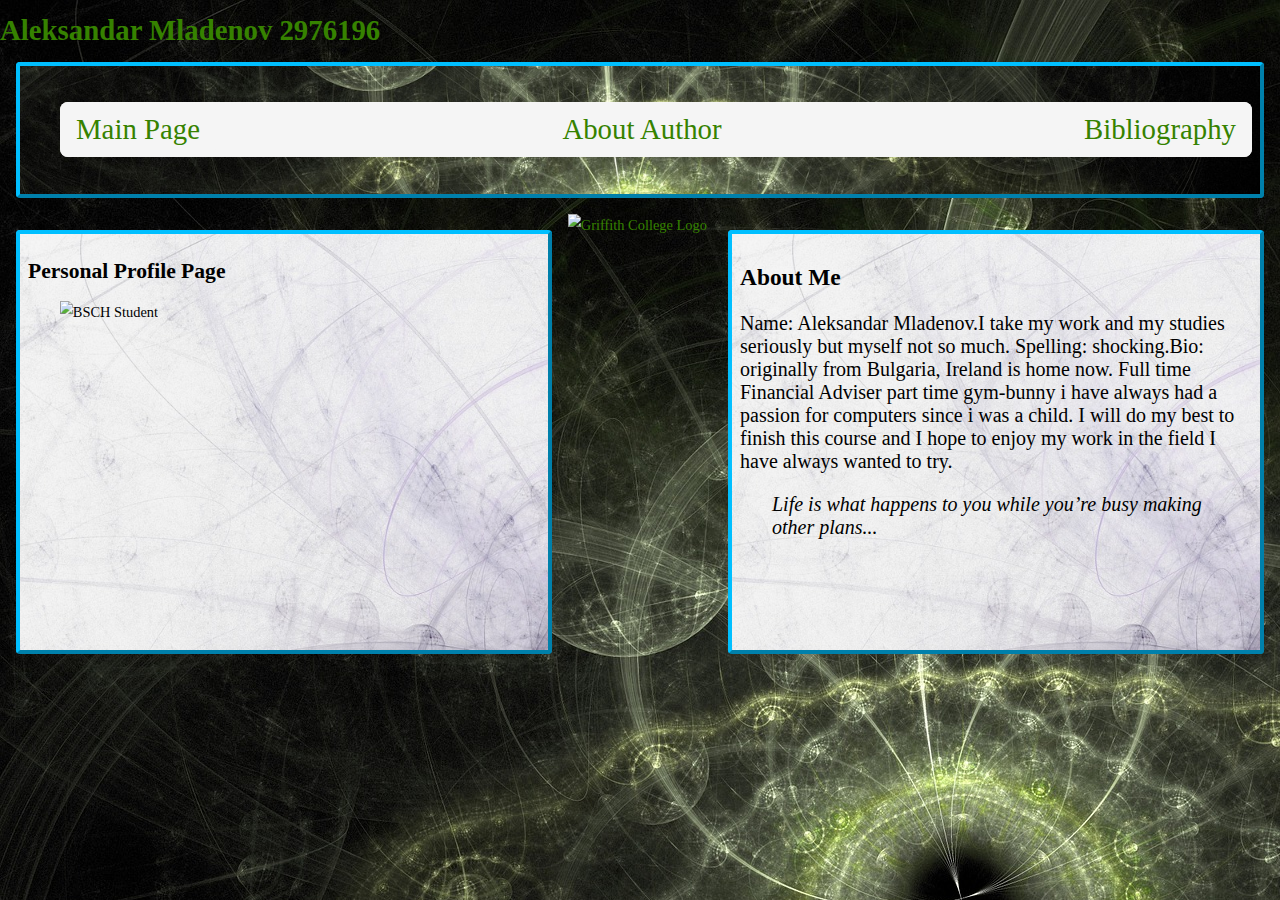
==== about.html @ 27947632 "Uploading my second website" ====
<!DOCTYPE html><!--validated with Firefox HTML validator 0 mistakes-->
    <html lang="en">
    <head>
        <meta charset="UTF-8">
        <title>Aleksandar Mladenov 2976196</title><!-- title with name and student number-->
        <link rel="stylesheet" href="css/about.css"> <!-- link to CSS style sheet   -->
    </head><!-- HTML head  -->
    <body><!-- HTML body  -->
    <div id="about"><!-- Div with page name id-->
        <header id="header"><h1><a href= index.html>Aleksandar Mladenov 2976196</a></h1></header><!-- heading linked to the index-->
        <section id="section1"><!-- section containing the main navigation panner  -->
            <ul>
                <li class="option1"><a href= index.html>Main Page</a></li>
                <li class="option2"><a href= bibliography.html>Bibliography</a></li>
                <li class="option3"><a href= about.html>About Author</a></li>
            </ul>
        </section>
        <section id="section2">
            <h3>About Me</h3><!-- would have liked to use <br> on below but did not as not part of assignment-->
            Name: Aleksandar Mladenov.I take my work and my studies seriously but myself not so much.
            Spelling: shocking.Bio: originally from Bulgaria, Ireland is home now.
            Full time Financial Adviser part time gym-bunny i have always had a passion for computers since i was a child.
            I will do my best to finish this course and I hope to enjoy my work in the field I have always wanted to try.</p>
            <blockquote><p><i>Life is what happens to you while you’re busy making other plans...</i></p></blockquote>     <!-- a blockquote with italic to emphasize the text-->
        </section>
            <section id="section3">
            <h2>Personal Profile Page</h2><!-- sub-heading -->
            <figure id="head_pic"><img src="images/Head_pic.jpg" alt="BSCH Student" title="An average Alex trying to look normal" width="400"/></figure>
            <!-- a photo of me with alternative text and title resized for a 13inch screen it may look smaller on larger devises with the size specified for a faster load in a section -->
        </section>
       <footer id="footer"><a href="https://www.griffith.ie" target="_blank"><img src="images/griffith-college-logo-2_0.png" alt="Griffith College Logo" title="A logo of Griffith College" width="450"/> </a></footer><!-- footer with logo and link to griffith college site with a blank attribute to open page in another window and loading optimisation -->
    </div>
    </body>
    </html> <!--validated with Firefox HTML validator 0 mistakes-->
---- css/about.css ----
body {
    font-family: Times New Roman, Arial; /*set a web safe font and a spare one*/
    color: whitesmoke; /* sets default colour of body text */
    font-size: large; /*sets default font size */
    background-image: url(../Images/IndexPic1.jpg); /* Credit https://pixabay.com/illustrations/fractal-abstract-background-physics-1280077/ */
    background-blend-mode: lighten; /*Lightens blend mode */
    line-height: 1.6em;/*Sets default text spacing */
    margin:0; /*Sets default margins */
    zoom: 80%; /*resets page to normal zoom values for consistency when switching page*/
}
ul {
    list-style:none; /*style for unordered lists*/
}
a {
    text-decoration: none; /*removes underline from all hyperlinks*/
    color: #368200; /*changes color of hyperlinks to suit page style*/
}
a:hover{
    color: yellowgreen; /*changes color when hovering to indicate a hyperlink*/
}
#section1 {
    text-align: center;  /*text alignment */
    font-size: 36px;  /*sets font size */
    border: 5px deepskyblue outset; /*adds a border to box*/
    margin: 20px;/*spacing around element*/
    border-radius: 5px; /*smoother borders */
    float: top; /*sets element position in page*/
    background-position: center; /*Sets position of background */
    padding: 10px; /*Padding inside element */
    background-color: white; /*blending colour for element */
    background-blend-mode:normal; /*type of blend */
    background-image: url(../Images/IndexPic1.jpg); /*Image free licence for use */
}
.option1 { /*Class for first button sets options below */
    float: left; /*sets position to left */
    padding: 20px;/*adds padding inside element */
    border-radius: 10px; /*makes border smooth */
    background-color: whitesmoke; /*adds background colour*/
}
.option2{/*Class for second button sets options below */
    float:right;/*sets position to right */
    padding: 20px;/*adds padding inside element */
    border-radius: 10px;/*makes border smooth */
    background-color: whitesmoke;/*adds background colour*/
}
.option3 {/*Class for third button sets options below */
    float:top;/*sets position to middle */
    padding: 20px;/*adds padding inside element */
    border-radius: 10px;/*makes border smooth */
    background-color: whitesmoke;/*adds background colour*/
}
#section2 {
    border: 5px deepskyblue outset; /*adds a border to box*/
    margin: 20px;/*spacing around element*/
    border-radius: 5px; /*smoother borders */
    float: right;
    width: 40%;
    height: 500px;
    background-image: url(../Images/IndexPic1.jpg); /*reuses the background picture again for the below effect*/
    background-blend-mode:difference;
    text-shadow: 0 0 20px whitesmoke;
    background-color: whitesmoke;
    color: black;
    padding: 10px;
    font-size: 25px;
}
#section3 {
    border: 5px deepskyblue outset; /*adds a border to box*/
    margin: 20px;/*spacing around element*/
    border-radius: 5px; /*smoother borders */
    float: left;
    width: 40%;
    height: 500px;
    padding: 10px;
    background-image: url(../Images/IndexPic1.jpg);
    background-blend-mode:difference;
    background-color: whitesmoke;
    color: black;
}
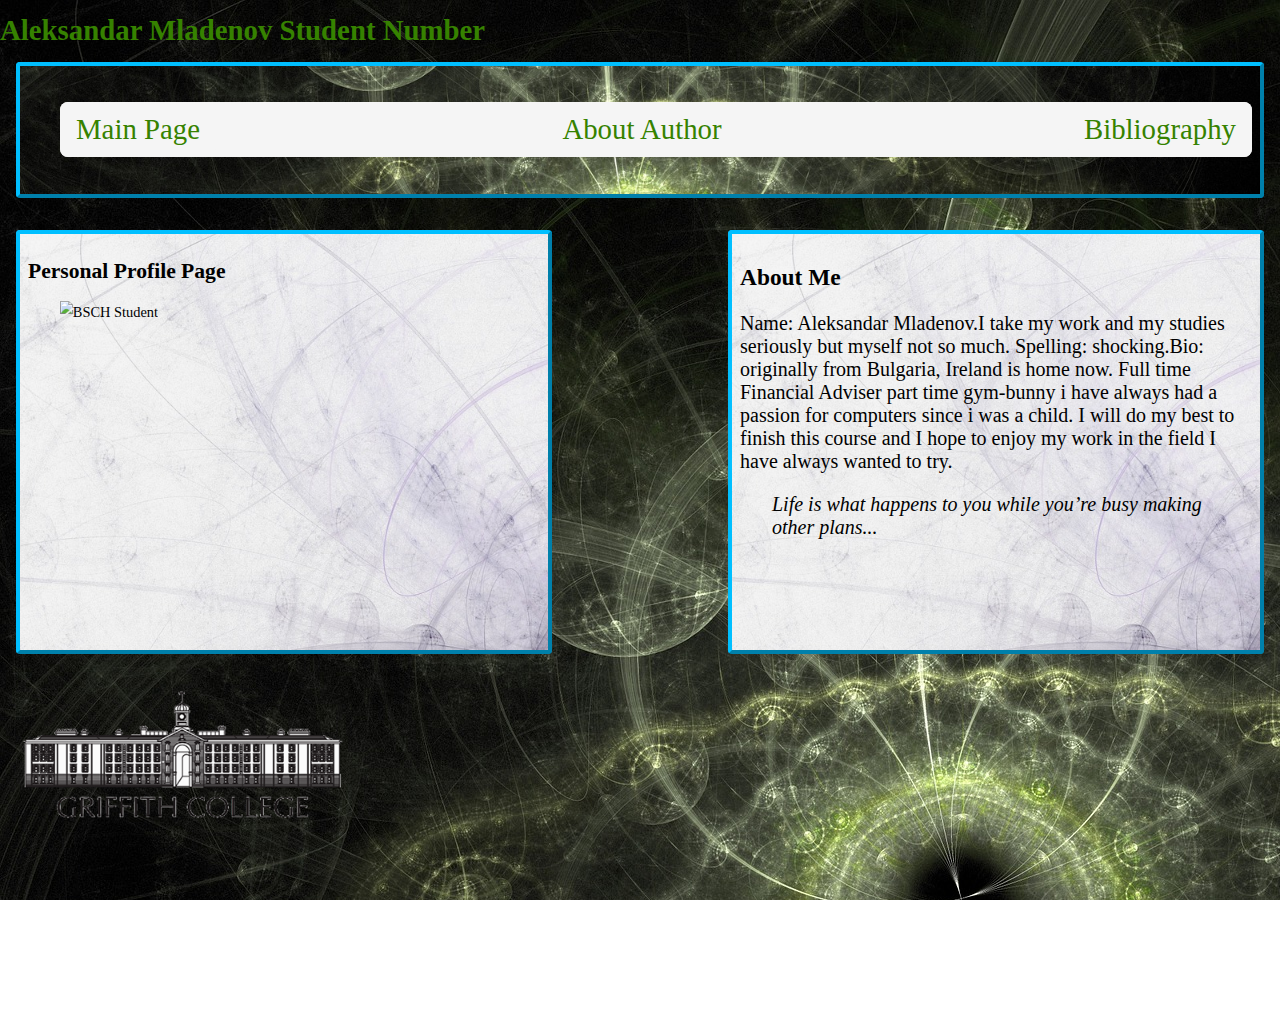
==== commit dd4e4ce6: "link fixes" ====
--- a/about.html
+++ b/about.html
@@ -2,12 +2,12 @@
     <html lang="en">
     <head>
         <meta charset="UTF-8">
-        <title>Aleksandar Mladenov 2976196</title><!-- title with name and student number-->
+        <title>Aleksandar Mladenov Student Number</title><!-- title with name and student number-->
         <link rel="stylesheet" href="css/about.css"> <!-- link to CSS style sheet   -->
     </head><!-- HTML head  -->
     <body><!-- HTML body  -->
     <div id="about"><!-- Div with page name id-->
-        <header id="header"><h1><a href= index.html>Aleksandar Mladenov 2976196</a></h1></header><!-- heading linked to the index-->
+        <header id="header"><h1><a href= index.html>Aleksandar Mladenov Student Number</a></h1></header><!-- heading linked to the index-->
         <section id="section1"><!-- section containing the main navigation panner  -->
             <ul>
                 <li class="option1"><a href= index.html>Main Page</a></li>
--- a/css/about.css
+++ b/css/about.css
@@ -2,7 +2,7 @@
     font-family: Times New Roman, Arial; /*set a web safe font and a spare one*/
     color: whitesmoke; /* sets default colour of body text */
     font-size: large; /*sets default font size */
-    background-image: url(../Images/IndexPic1.jpg); /* Credit https://pixabay.com/illustrations/fractal-abstract-background-physics-1280077/ */
+    background-image: url(../images/IndexPic1.jpg); /* Credit https://pixabay.com/illustrations/fractal-abstract-background-physics-1280077/ */
     background-blend-mode: lighten; /*Lightens blend mode */
     line-height: 1.6em;/*Sets default text spacing */
     margin:0; /*Sets default margins */
@@ -29,7 +29,7 @@
     padding: 10px; /*Padding inside element */
     background-color: white; /*blending colour for element */
     background-blend-mode:normal; /*type of blend */
-    background-image: url(../Images/IndexPic1.jpg); /*Image free licence for use */
+    background-image: url(../images/IndexPic1.jpg); /*Image free licence for use */
 }
 .option1 { /*Class for first button sets options below */
     float: left; /*sets position to left */
@@ -56,7 +56,7 @@
     float: right;
     width: 40%;
     height: 500px;
-    background-image: url(../Images/IndexPic1.jpg); /*reuses the background picture again for the below effect*/
+    background-image: url(../images/IndexPic1.jpg); /*reuses the background picture again for the below effect*/
     background-blend-mode:difference;
     text-shadow: 0 0 20px whitesmoke;
     background-color: whitesmoke;
@@ -72,7 +72,7 @@
     width: 40%;
     height: 500px;
     padding: 10px;
-    background-image: url(../Images/IndexPic1.jpg);
+    background-image: url(../images/IndexPic1.jpg);
     background-blend-mode:difference;
     background-color: whitesmoke;
     color: black;
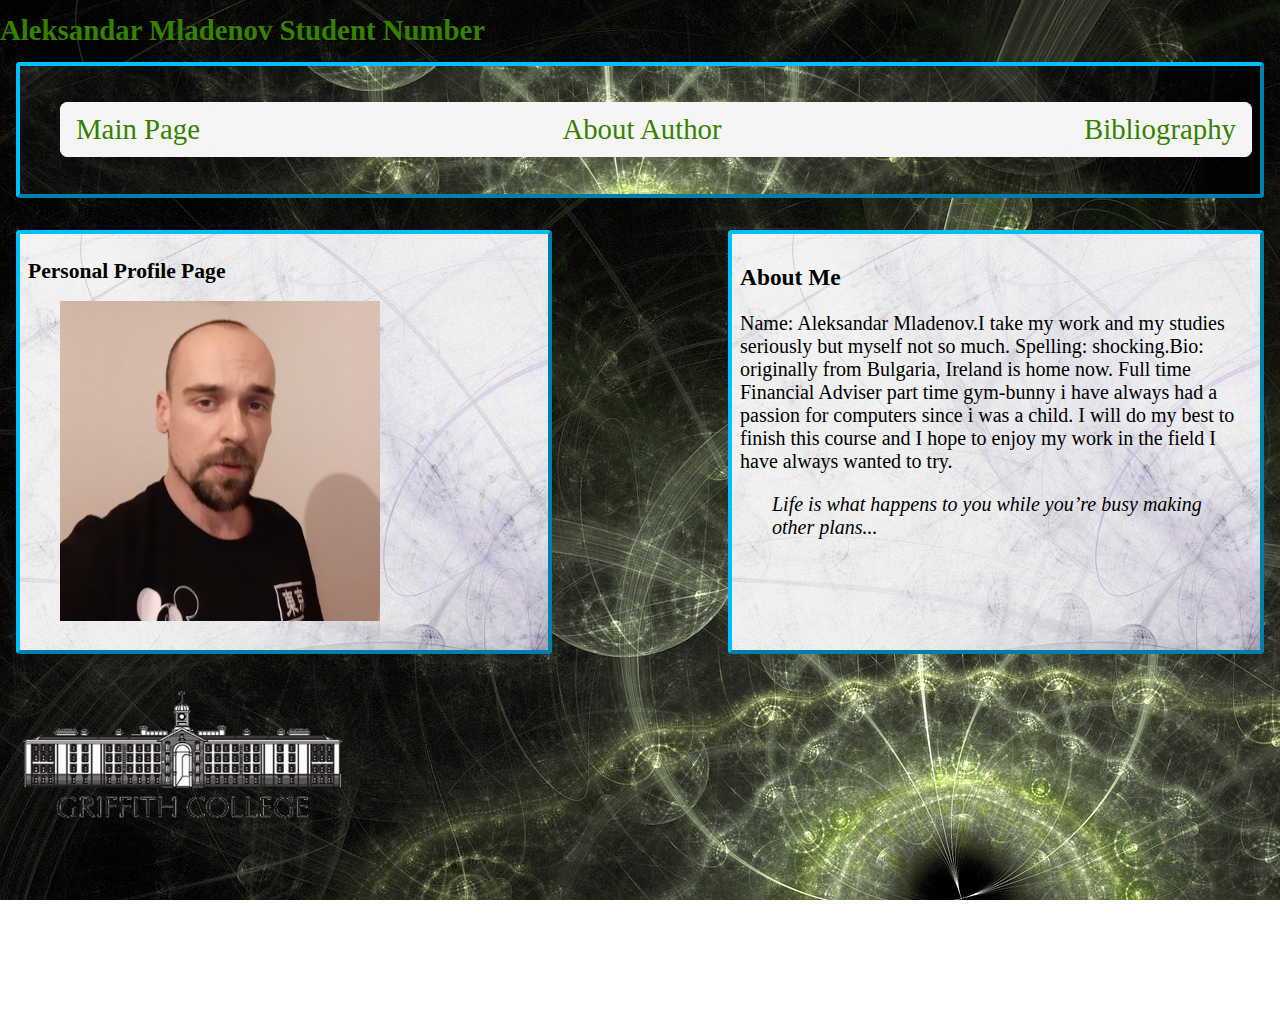
==== commit 5444df20: "fixed picture link" ====
--- a/about.html
+++ b/about.html
@@ -25,7 +25,7 @@
         </section>
             <section id="section3">
             <h2>Personal Profile Page</h2><!-- sub-heading -->
-            <figure id="head_pic"><img src="images/Head_pic.jpg" alt="BSCH Student" title="An average Alex trying to look normal" width="400"/></figure>
+            <figure id="head_pic"><img src="images/Head_Pic.jpg" alt="BSCH Student" title="An average Alex trying to look normal" width="400"/></figure>
             <!-- a photo of me with alternative text and title resized for a 13inch screen it may look smaller on larger devises with the size specified for a faster load in a section -->
         </section>
        <footer id="footer"><a href="https://www.griffith.ie" target="_blank"><img src="images/griffith-college-logo-2_0.png" alt="Griffith College Logo" title="A logo of Griffith College" width="450"/> </a></footer><!-- footer with logo and link to griffith college site with a blank attribute to open page in another window and loading optimisation -->
